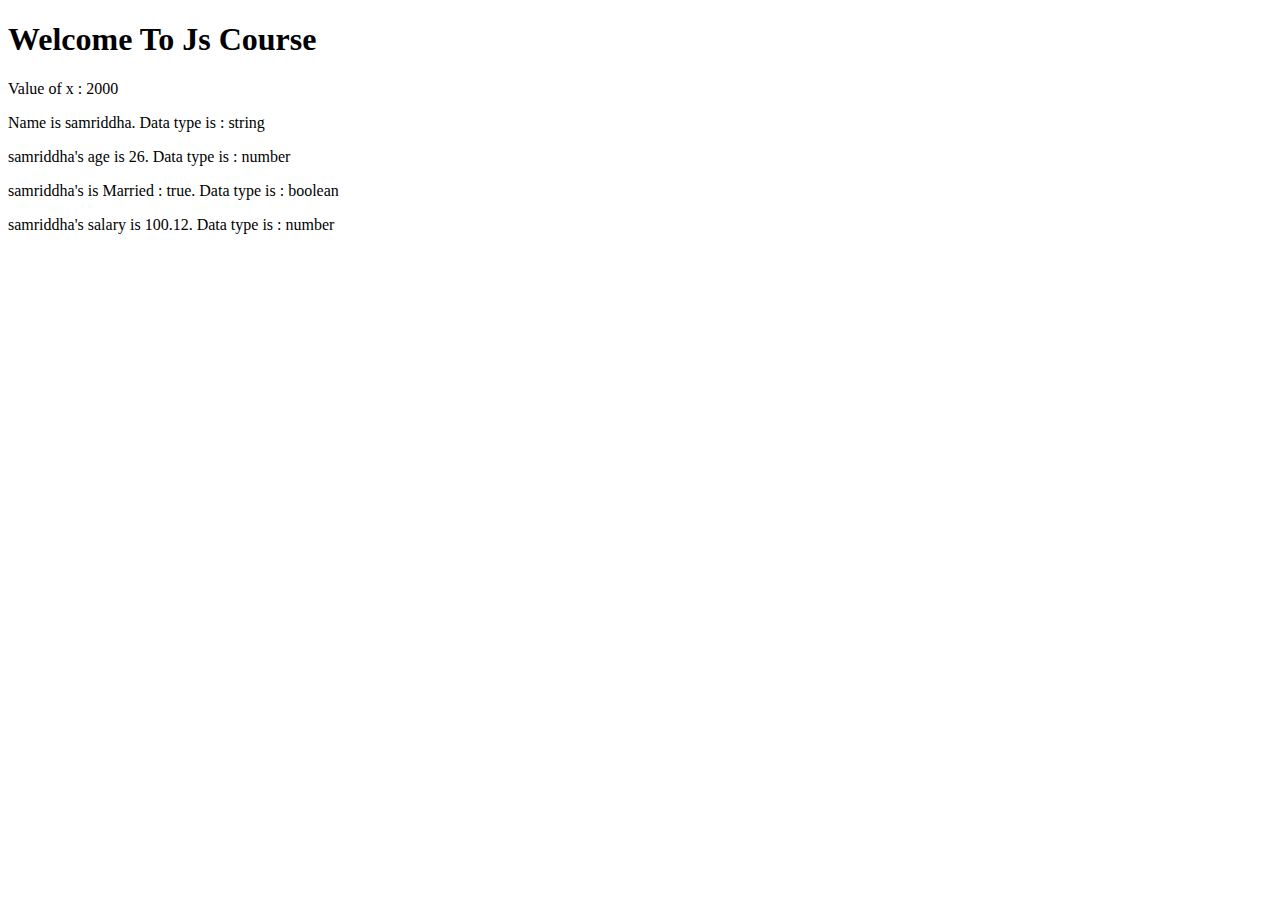
==== Js Learning/index.html @ 0cca683f "js beggining & premitive data types" ====
<!DOCTYPE html>
<html lang="eng">
    <head>
        <meta charset="UTF-8">
        <meta name="viewport" content="width=device-width, initial-scale=1.0">
        <title>My First Js Project</title>
        <link rel="stylesheet" href="style.css">
    </head>
    <body>
        <h1 id="pageTitle"></h1>
        <p id="pageDescription"></p>
        <p id="name"></p>
        <p id="age"></p>
        <p id="isMarried"></p>
        <p id="salary"></p>

        <script src="index.js">
        </script>
    </body>
</html>
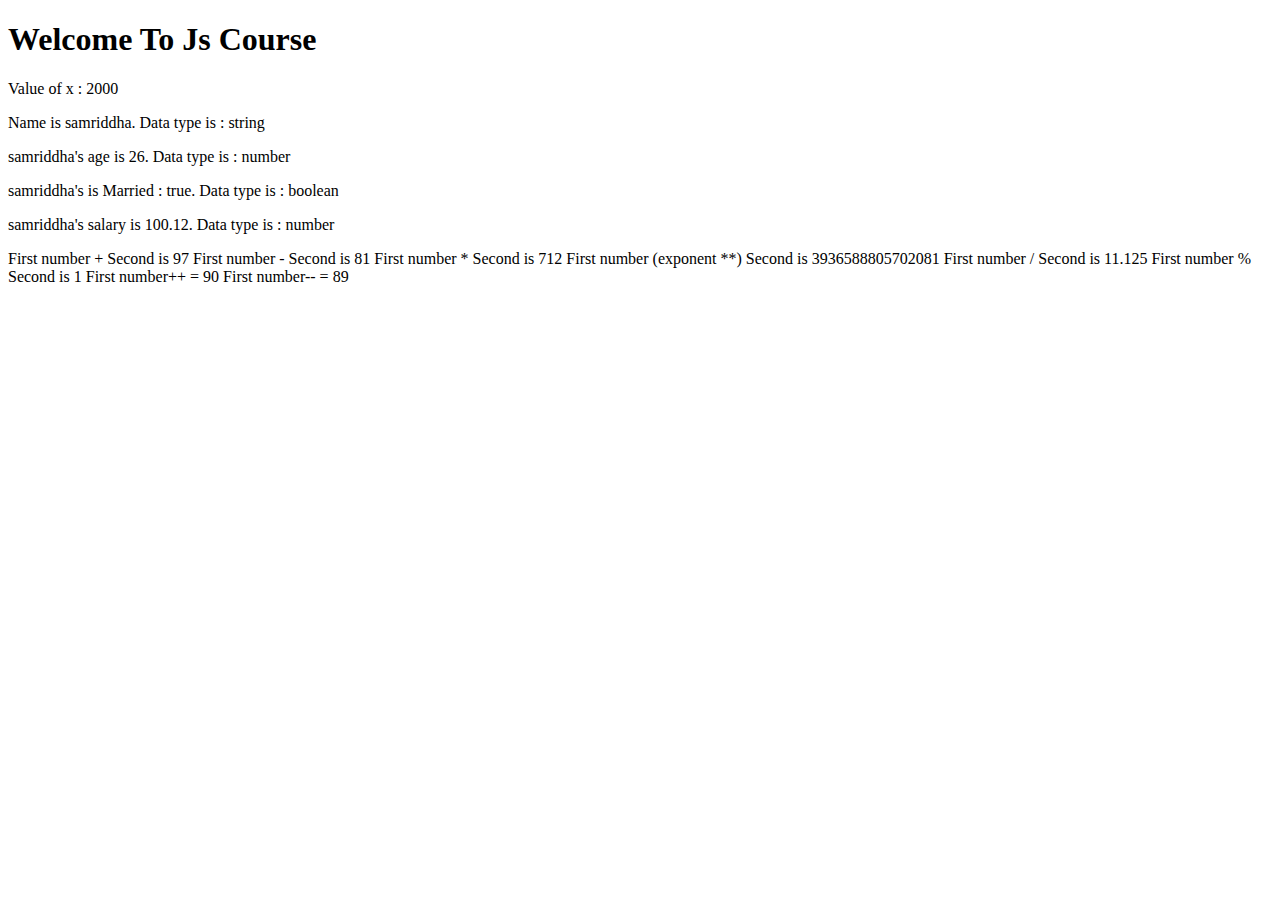
==== commit 8cf3e281: "basic operators in js" ====
--- a/Js Learning/index.html
+++ b/Js Learning/index.html
@@ -13,6 +13,7 @@
         <p id="age"></p>
         <p id="isMarried"></p>
         <p id="salary"></p>
+        <p id="operators"></p>
 
         <script src="index.js">
         </script>
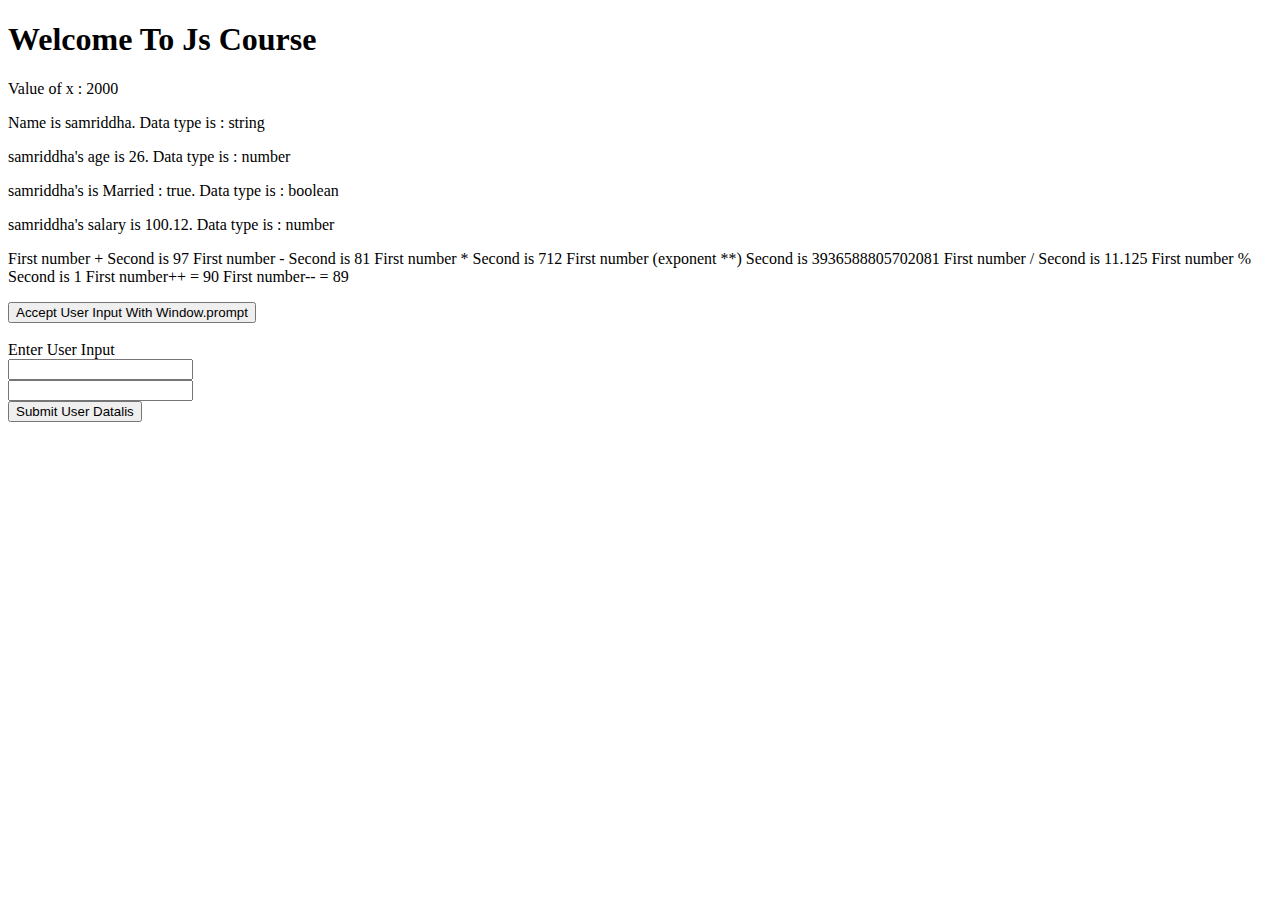
==== commit 2d4773be: "accept user input Js" ====
--- a/Js Learning/index.html
+++ b/Js Learning/index.html
@@ -14,8 +14,18 @@
         <p id="isMarried"></p>
         <p id="salary"></p>
         <p id="operators"></p>
-
-        <script src="index.js">
-        </script>
+        <p id="userInput"></p>
+        <button id="acceptButton">Accept User Input With Window.prompt</button>
+        <br>
+        <br>
+        <label>Enter User Input</label>
+        <br>
+        <input id="userName">
+        <br>
+        <input id="password">
+        <br>
+        <button id="submitBtn">Submit User Datalis</button>
+        <p id="outPut"></p>
+        <script src="index.js"></script>
     </body>
 </html>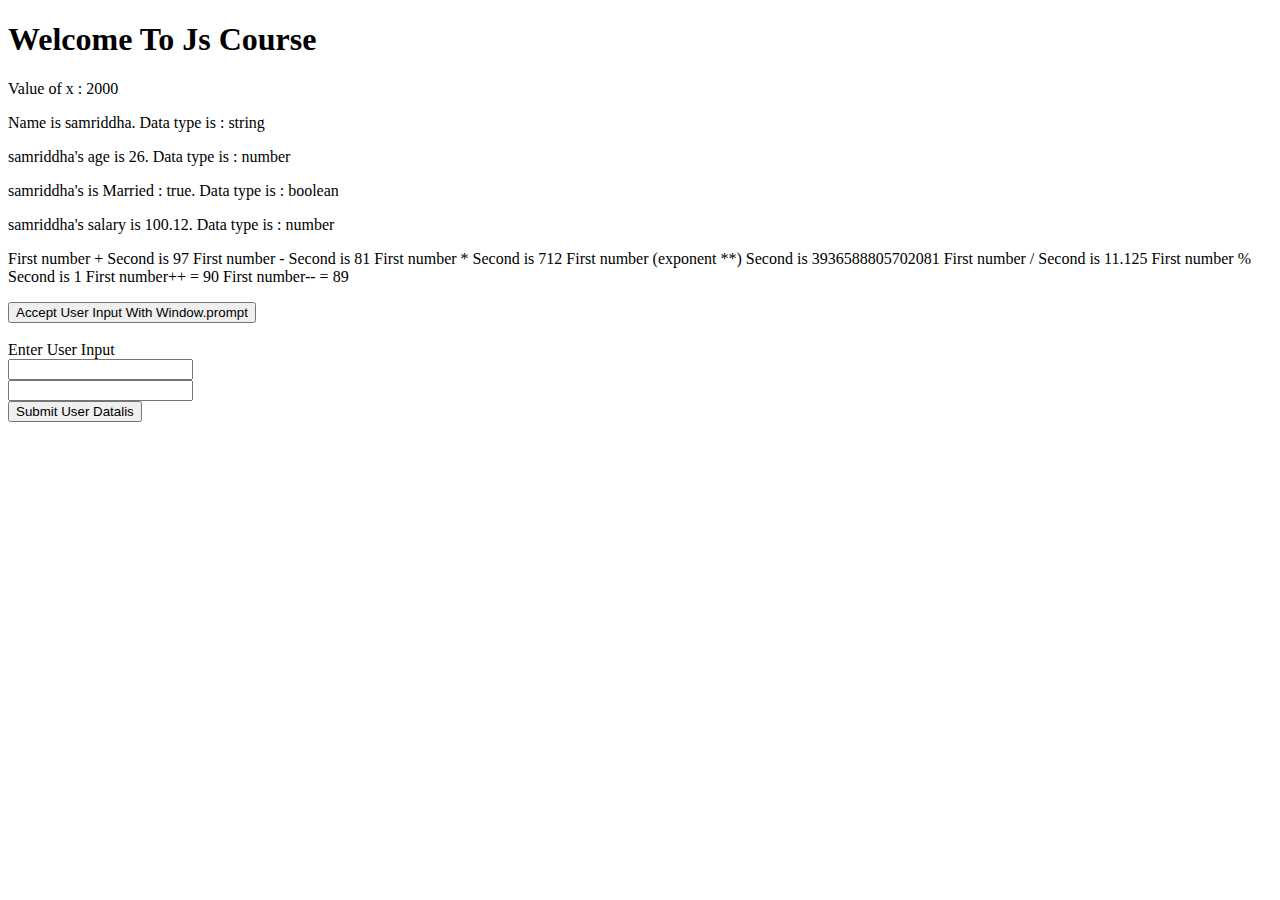
==== commit 5d9cfddf: "Es6 module JS" ====
--- a/Js Learning/index.html
+++ b/Js Learning/index.html
@@ -26,6 +26,6 @@
         <br>
         <button id="submitBtn">Submit User Datalis</button>
         <p id="outPut"></p>
-        <script src="index.js"></script>
+        <script type="module" src="index.js"></script>
     </body>
 </html>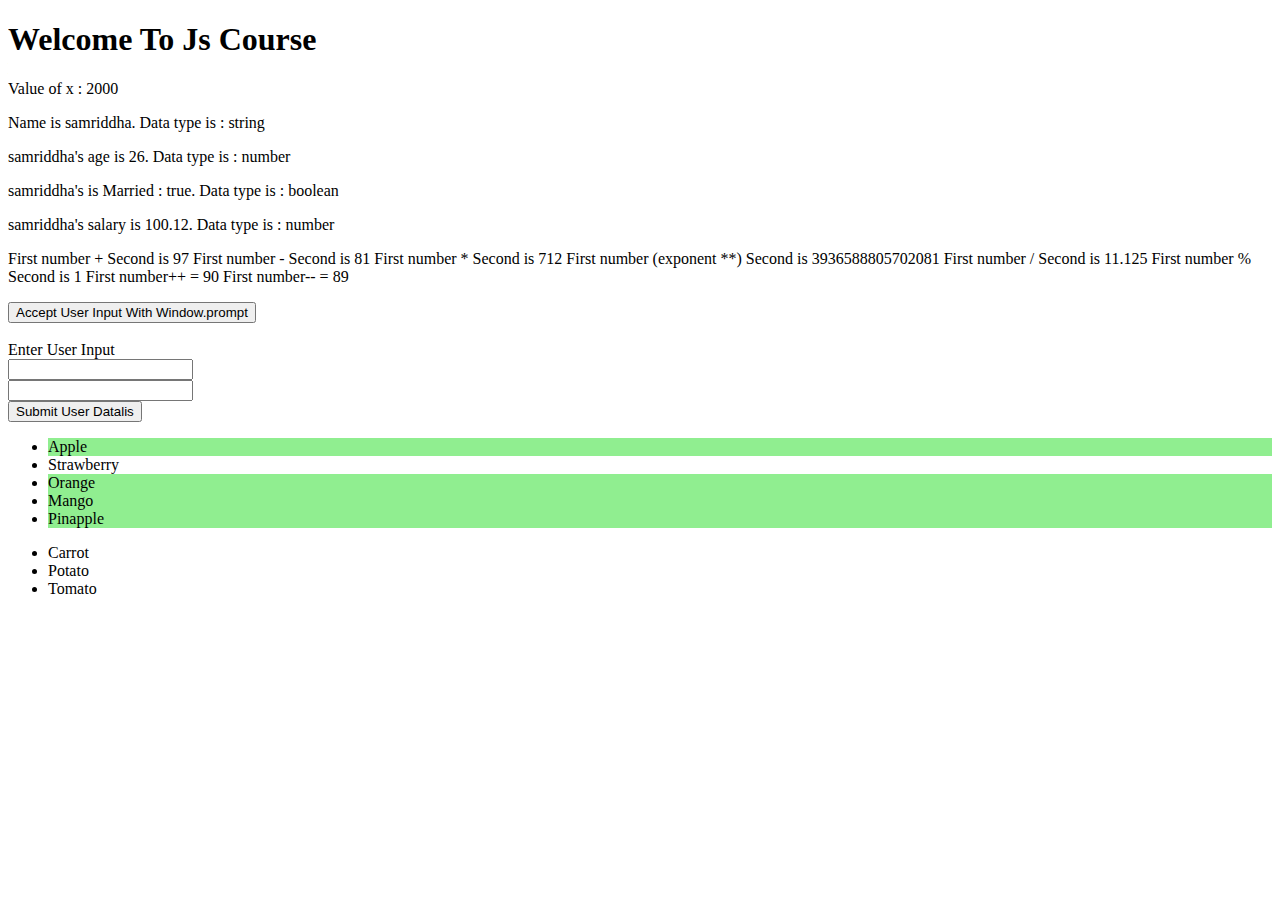
==== commit 53e15db1: "DOM navigations & changing elements via js" ====
--- a/Js Learning/index.html
+++ b/Js Learning/index.html
@@ -26,6 +26,21 @@
         <br>
         <button id="submitBtn">Submit User Datalis</button>
         <p id="outPut"></p>
+        <ul id="fruits">
+            <li>Apple</li>
+            <li>Banana</li>
+            <li>Orange</li>
+        </ul>
+        <ul id="vegtables">
+            <li>Potato</li>
+            <li>Tomato</li>
+            <li>Kakarot</li>
+        </ul>
+        <ul id="oils">
+            <li>Coconut</li>
+            <li>Mustad</li>
+            <li>Ghee</li>
+        </ul>
         <script type="module" src="index.js"></script>
     </body>
 </html>